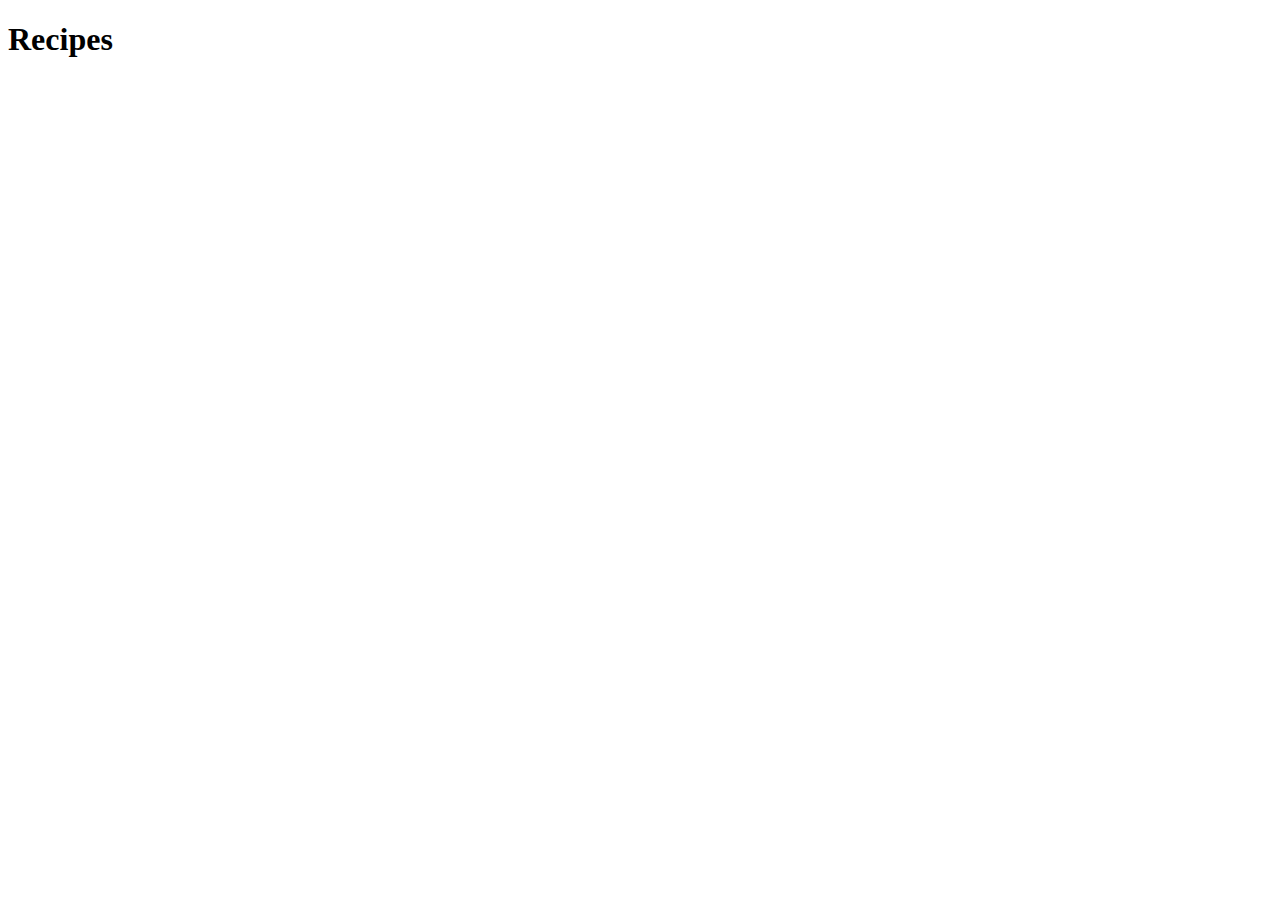
==== index.html @ 3b54975a "Created the Index Page" ====
<!DOCTYPE html>
<html lang="en">
<head>
    <meta charset="UTF-8">
    <meta http-equiv="X-UA-Compatible" content="IE=edge">
    <meta name="viewport" content="width=device-width, initial-scale=1.0">
    <title>Recipes</title>
</head>
<body>
    <h1>Recipes</h1>
</body>
</html>
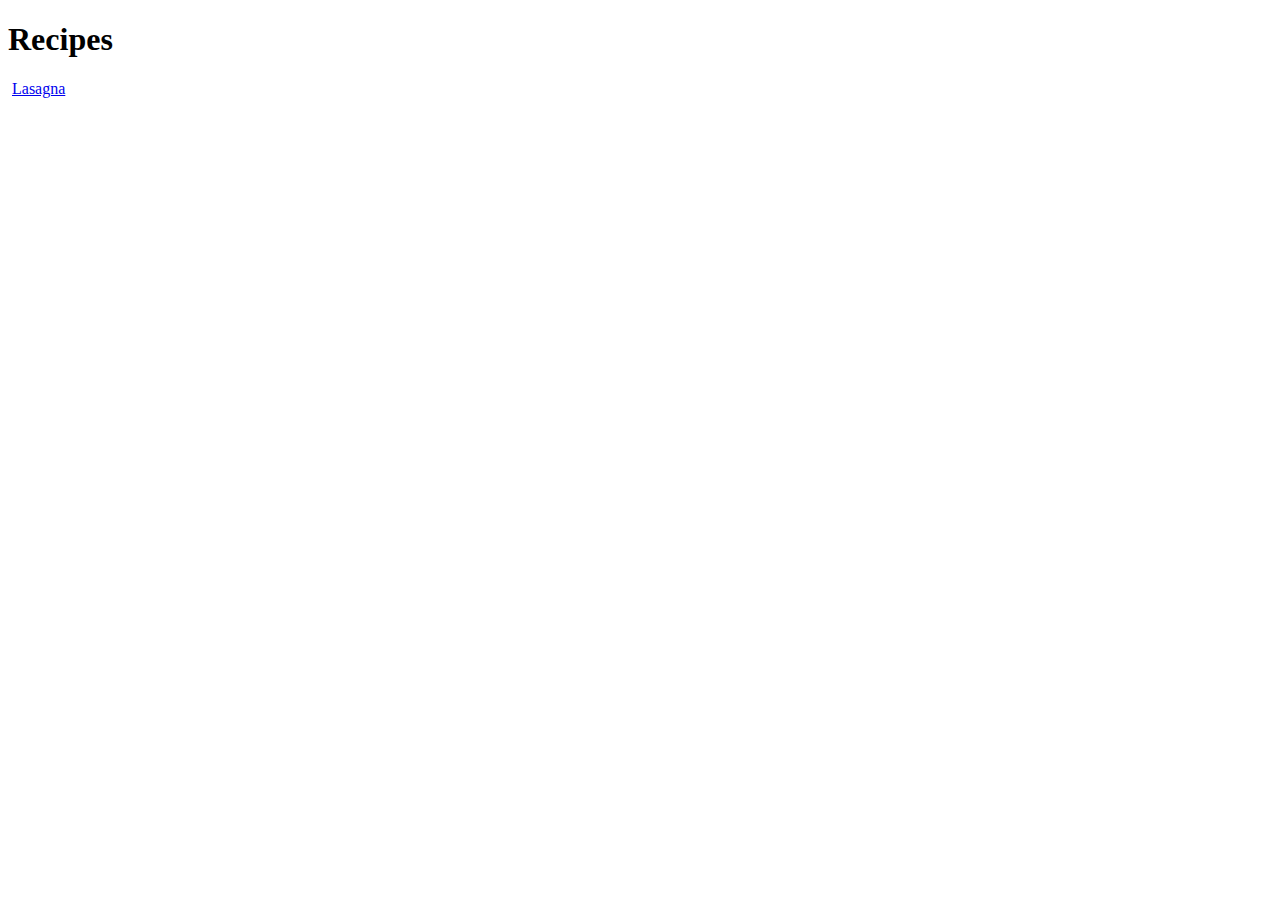
==== commit 42f316c5: "Added an image on the index page" ====
--- a/index.html
+++ b/index.html
@@ -8,5 +8,7 @@
 </head>
 <body>
     <h1>Recipes</h1>
+    <img src="https://souriat.github.io/odin-recipes/images/kitchen-fires.jpg" alt="">
+    <a href="./recipes/lasagna.html">Lasagna</a>
 </body>
 </html>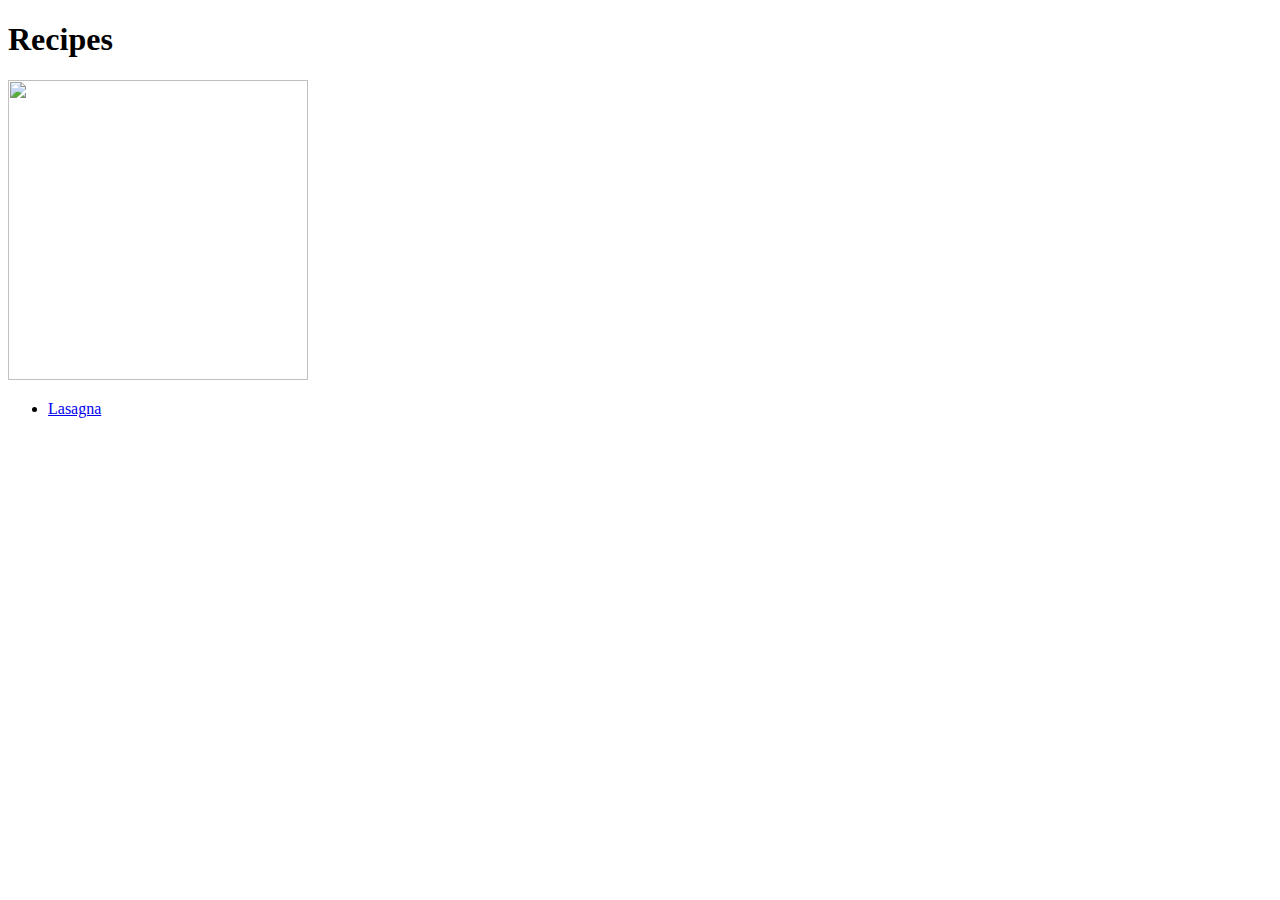
==== commit c1005d9a: "customized a little" ====
--- a/index.html
+++ b/index.html
@@ -8,7 +8,9 @@
 </head>
 <body>
     <h1>Recipes</h1>
-    <img src="https://souriat.github.io/odin-recipes/images/kitchen-fires.jpg" alt="">
-    <a href="./recipes/lasagna.html">Lasagna</a>
+    <img height="300" width="300" src="https://souriat.github.io/odin-recipes/images/kitchen-fires.jpg" alt="">
+    <ul>
+    <li><a href="./recipes/lasagna.html">Lasagna</a></li>
+    </ul>
 </body>
 </html>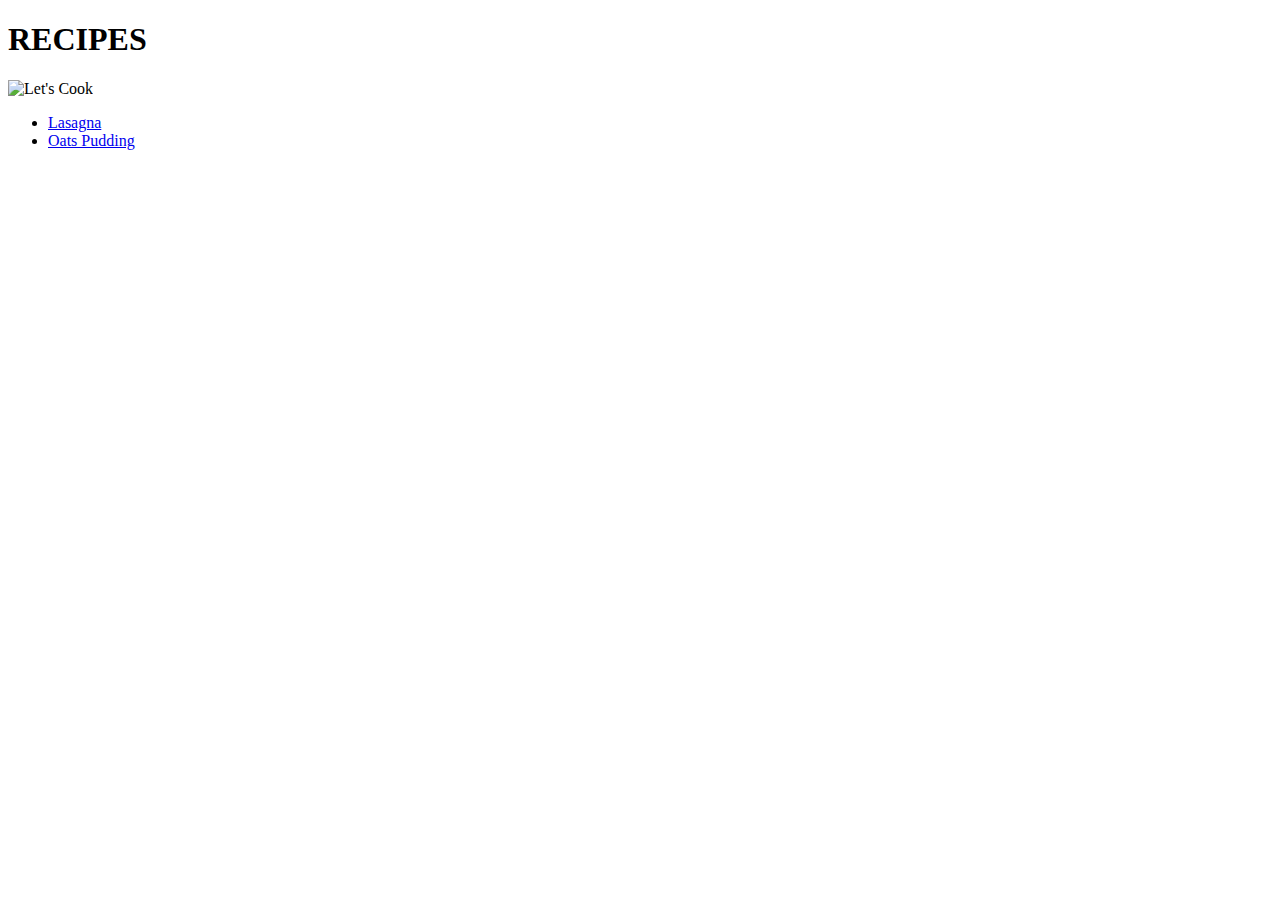
==== commit d323ad79: "Updated Index Page and Some Changes to Lasagna recipe page." ====
--- a/index.html
+++ b/index.html
@@ -1,16 +1,19 @@
 <!DOCTYPE html>
 <html lang="en">
+
 <head>
-    <meta charset="UTF-8">
-    <meta http-equiv="X-UA-Compatible" content="IE=edge">
-    <meta name="viewport" content="width=device-width, initial-scale=1.0">
+    <meta charset="utf-8">
     <title>Recipes</title>
 </head>
+
 <body>
-    <h1>Recipes</h1>
-    <img height="300" width="300" src="https://souriat.github.io/odin-recipes/images/kitchen-fires.jpg" alt="">
+    <h1><strong>RECIPES</strong></h1>
+    <img src="https://thumbs.dreamstime.com/b/cartoon-cook-kitchen-22282981.jpg" alt="Let's Cook"
+        style="height: 200px; width: 198px;">
     <ul>
-    <li><a href="./recipes/lasagna.html">Lasagna</a></li>
+        <li><a href="./recipes/lasagna.html">Lasagna</a></li>
+        <li><a href="./recipes/OatsPudding.html">Oats Pudding</a></li>
     </ul>
 </body>
+
 </html>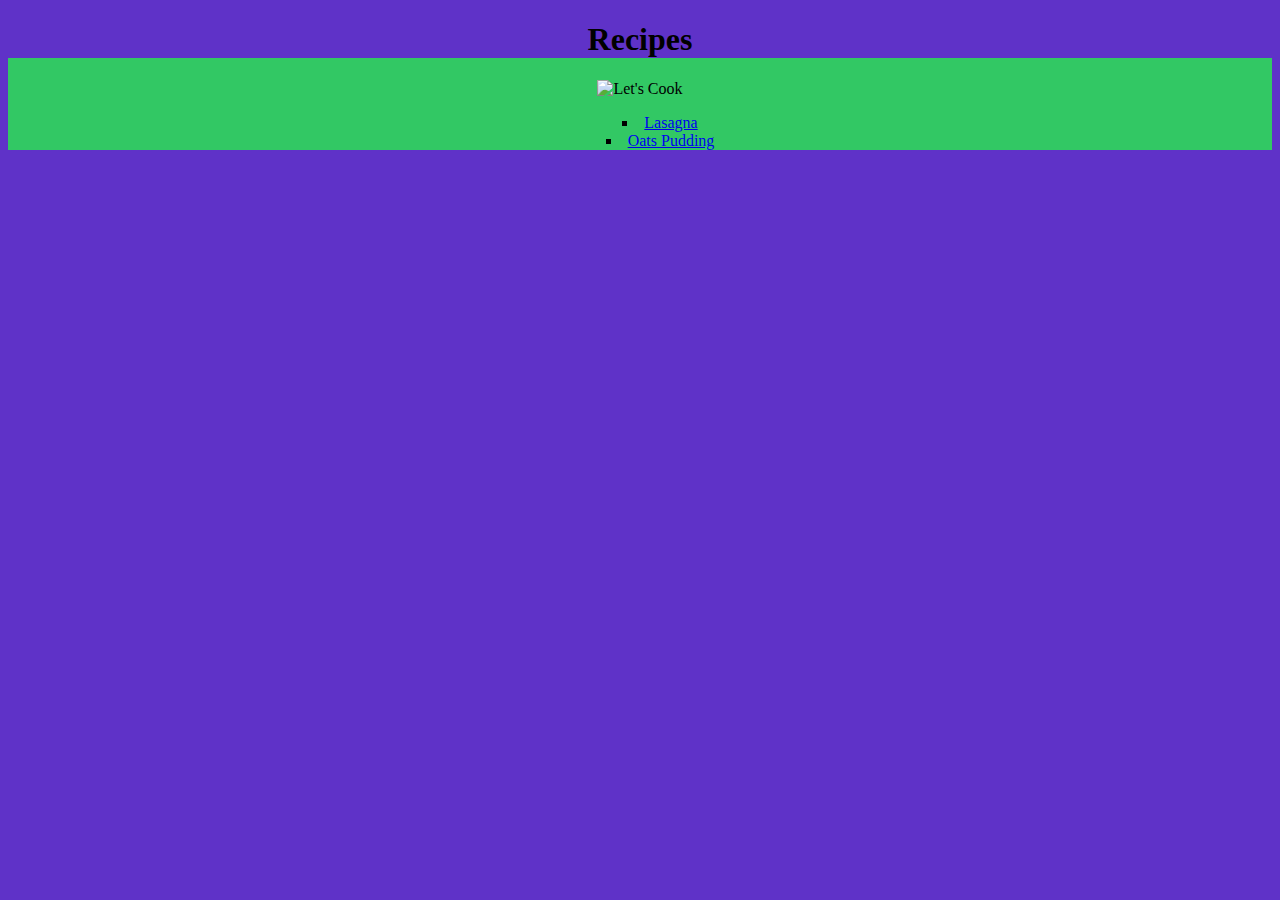
==== commit 9d183a39: "added a css file to style the page" ====
--- a/index.html
+++ b/index.html
@@ -3,17 +3,19 @@
 
 <head>
     <meta charset="utf-8">
+    <link rel="stylesheet" href="style.css">
     <title>Recipes</title>
 </head>
 
 <body>
-    <h1><strong>RECIPES</strong></h1>
-    <img src="https://thumbs.dreamstime.com/b/cartoon-cook-kitchen-22282981.jpg" alt="Let's Cook"
-        style="height: 200px; width: 198px;">
+    <div>
+    <h1>Recipes</h1>
+    <img src="https://thumbs.dreamstime.com/b/cartoon-cook-kitchen-22282981.jpg" alt="Let's Cook">
     <ul>
         <li><a href="./recipes/lasagna.html">Lasagna</a></li>
         <li><a href="./recipes/OatsPudding.html">Oats Pudding</a></li>
     </ul>
+    </div>
 </body>
 
 </html>--- a/style.css
+++ b/style.css
@@ -0,0 +1,25 @@
+h1 {
+    font-weight: bold;
+    background: rgb(95, 50, 200);
+}
+
+img {
+    width: 400px;
+    height: auto;
+}
+
+div {
+    text-align: center;
+    background: rgb(50, 200, 100);
+}
+ul,
+ol { 
+    list-style-type: square;
+    list-style-position:inside;
+    margin-left: auto;
+    margin-right: auto;
+ }
+
+ body {
+     background-color: rgb(95, 50, 200);
+ }